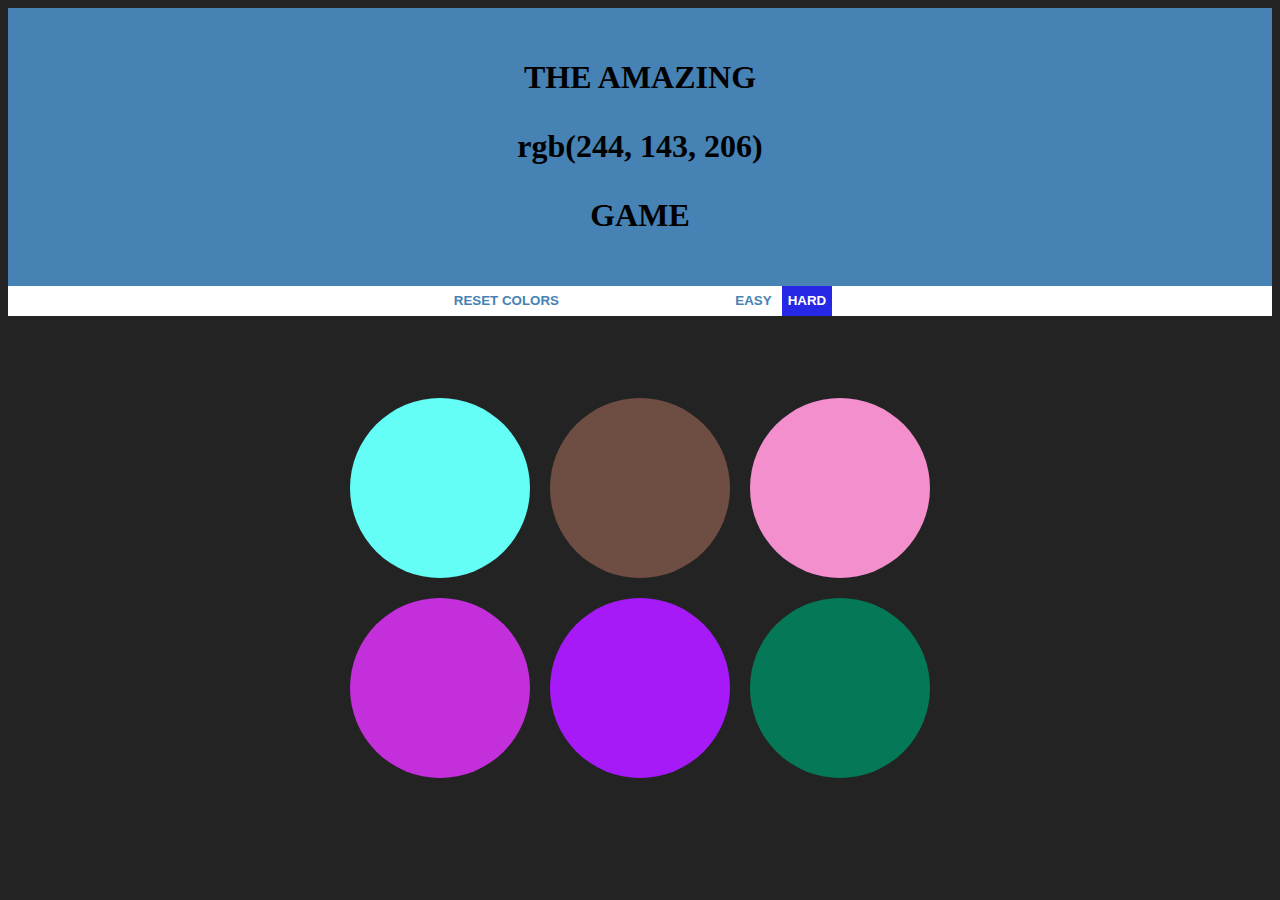
==== index.html @ c59e76d9 "Rename colorgame.html to index.html" ====
<!doctype html>
<html lang="en">
  <head>
    <meta charset="utf-8">
    <meta name="viewport" content="width=device-width, initial-scale=1, shrink-to-fit=no">


    <link rel="stylesheet" href="https://stackpath.bootstrapcdn.com/bootstrap/4.5.0/css/bootstrap.min.css" integrity="sha384-9aIt2nRpC12Uk9gS9baDl411NQApFmC26EwAOH8WgZl5MYYxFfc+NcPb1dKGj7Sk" crossorigin="anonymous">
    <link rel="stylesheet" href="/styles/colorgame.css">
    <title>RGB Color Game</title>
  </head>
  <body>
    <div class="jumbotron jumbotron-fluid">
      <div id="jumbotr" class="container">
        <h1 class="display-4">THE AMAZING<p><span id="colorDisplay">RGB</span></p> GAME</h1>
        <p class="lead"></p>
      </div>
    </div>

    <div id="msgbar">
      <button id="newgame">RESET COLORS</button>
      <span id="message"></span>
      <button id="easyBtn">EASY</button>
      <button id="hardBtn" class="selected">HARD</button>
    </div>

    <div id="container">
      <div class="square"></div>
      <div class="square"></div>
      <div class="square"></div>
      <div class="square"></div>
      <div class="square"></div>
      <div class="square"></div>
    </div>

    
    <script src="https://code.jquery.com/jquery-3.5.1.slim.min.js" integrity="sha384-DfXdz2htPH0lsSSs5nCTpuj/zy4C+OGpamoFVy38MVBnE+IbbVYUew+OrCXaRkfj" crossorigin="anonymous"></script>
    <script src="https://cdn.jsdelivr.net/npm/popper.js@1.16.0/dist/umd/popper.min.js" integrity="sha384-Q6E9RHvbIyZFJoft+2mJbHaEWldlvI9IOYy5n3zV9zzTtmI3UksdQRVvoxMfooAo" crossorigin="anonymous"></script>
    <script src="https://stackpath.bootstrapcdn.com/bootstrap/4.5.0/js/bootstrap.min.js" integrity="sha384-OgVRvuATP1z7JjHLkuOU7Xw704+h835Lr+6QL9UvYjZE3Ipu6Tp75j7Bh/kR0JKI" crossorigin="anonymous"></script>
    <script src="/scripts/colorgame.js"></script>
  </body>
</html>
---- styles/colorgame.css ----
body {
    background-color: #232323;
}

#jumbotr {
    text-align: center;
}

.jumbotron {
    margin-bottom: 0;
    padding: 30px;
    background-color: steelblue;
    color: black;
}

#message {
    margin-right: 30px;
    display: inline-block;
    width: 10%;
}

.square {
    width: 30%;
    padding-bottom: 30%;
    background-color: purple;
    float: left;
    margin: 1.66%;
    border-radius: 100px;
    transition: background 0.6s;
    -webkit-transition: background 0.6s;
    -moz-transition: background 0.6s;
}

#container {
    max-width: 600px;
    margin: 72px auto;
}

#thish1 {
    font-size: 60px;
    color: red;
}

#msgbar {
    background-color: white;
    width: 100%;
    height: 30px;
    margin-top: 0;
    text-align: center;
}

span {
    color: black;
    font-weight: bold;
}

#easyBtn, #hardBtn {
    border: 0;
}

.selected {
    background-color: rgb(39, 39, 230);
    color: white
}

button {
    border: 0;
    background: none;
    height: 100%;
    font-weight: 700;
    color: steelblue;
    transition: all 0.3s;
    outline: none;
}

button:hover {
    color: white;
    background-color: steelblue;
}
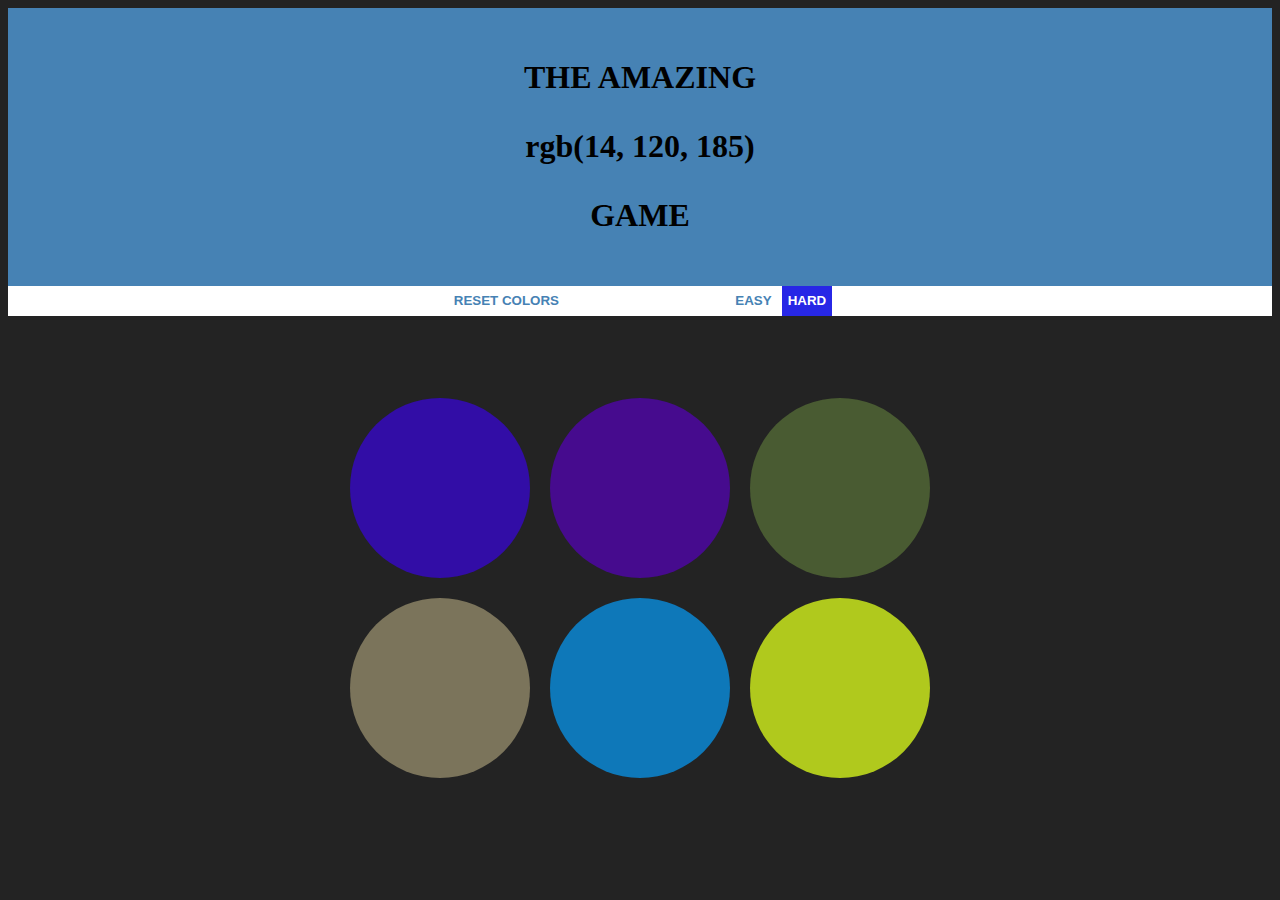
==== commit e17b6477: "Update index.html" ====
--- a/index.html
+++ b/index.html
@@ -6,7 +6,7 @@
 
 
     <link rel="stylesheet" href="https://stackpath.bootstrapcdn.com/bootstrap/4.5.0/css/bootstrap.min.css" integrity="sha384-9aIt2nRpC12Uk9gS9baDl411NQApFmC26EwAOH8WgZl5MYYxFfc+NcPb1dKGj7Sk" crossorigin="anonymous">
-    <link rel="stylesheet" href="/styles/colorgame.css">
+    <link rel="stylesheet" href="styles/colorgame.css">
     <title>RGB Color Game</title>
   </head>
   <body>
@@ -37,6 +37,6 @@
     <script src="https://code.jquery.com/jquery-3.5.1.slim.min.js" integrity="sha384-DfXdz2htPH0lsSSs5nCTpuj/zy4C+OGpamoFVy38MVBnE+IbbVYUew+OrCXaRkfj" crossorigin="anonymous"></script>
     <script src="https://cdn.jsdelivr.net/npm/popper.js@1.16.0/dist/umd/popper.min.js" integrity="sha384-Q6E9RHvbIyZFJoft+2mJbHaEWldlvI9IOYy5n3zV9zzTtmI3UksdQRVvoxMfooAo" crossorigin="anonymous"></script>
     <script src="https://stackpath.bootstrapcdn.com/bootstrap/4.5.0/js/bootstrap.min.js" integrity="sha384-OgVRvuATP1z7JjHLkuOU7Xw704+h835Lr+6QL9UvYjZE3Ipu6Tp75j7Bh/kR0JKI" crossorigin="anonymous"></script>
-    <script src="/scripts/colorgame.js"></script>
+    <script src="scripts/colorgame.js"></script>
   </body>
 </html>
